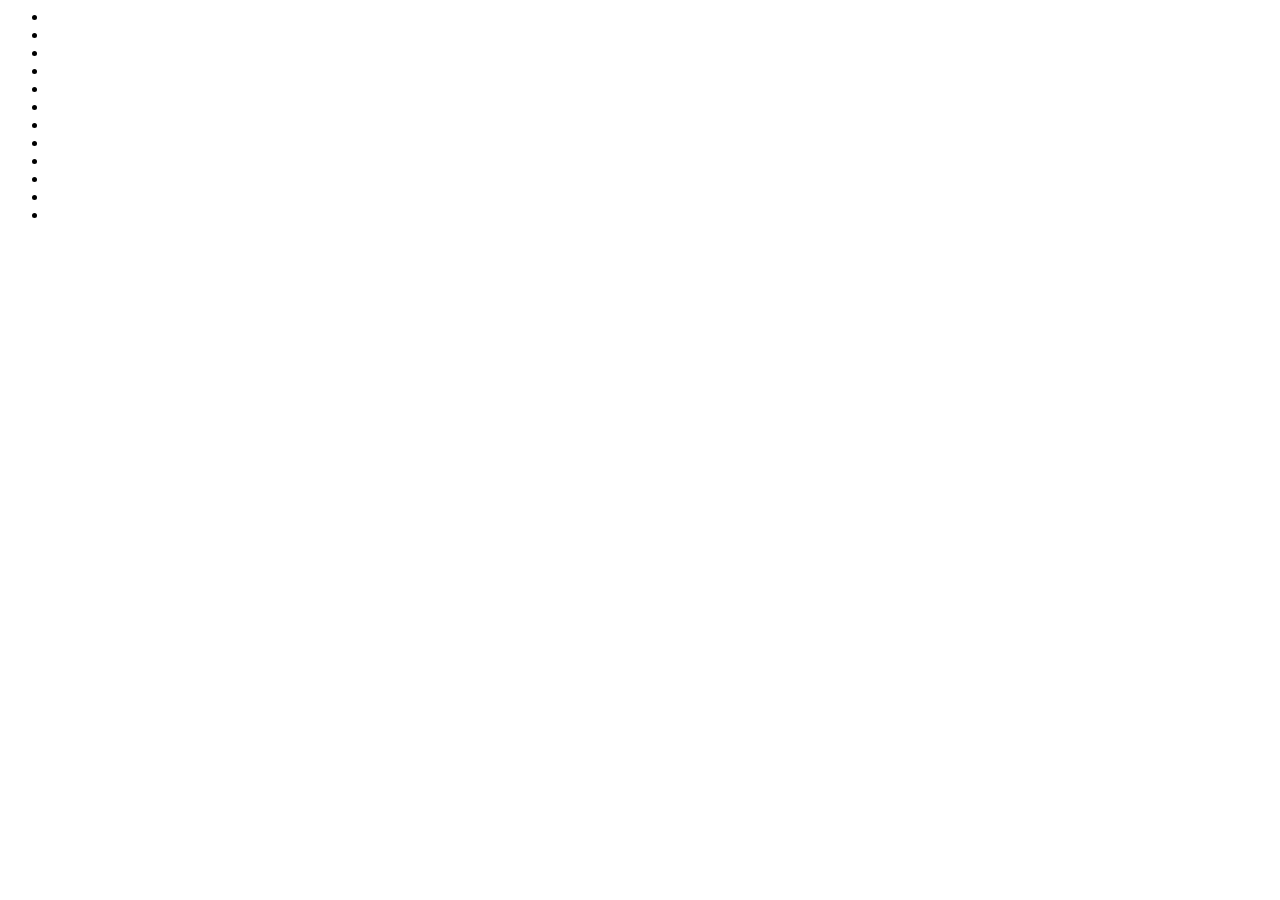
==== serch/lucky/index.html @ 4f9486d5 "Create index.html" ====
<html>
  <head>
    <title>you are lucky</title>
    <link rel="icon" type="image/x-icon" href="http://wemakeawesomesh.it/nyancat/nyan.gif">
    <link rel="stylesheet" href="styles.css">
  </head>
  <body>
    <div class="rainbow"><div class="sprite"></div></div>
<ul class="stars">
  <li><i></i><li><i></i><li><i></i><li><i></i>
  <li><i></i><li><i></i><li><i></i><li><i></i>
  <li><i></i><li><i></i><li><i></i><li><i></i>
</ul>
<div class="cat">
  <div class="tail"><div class="sprite"></div></div>
  <div class="feet"><div class="sprite"></div></div>
  <div class="poptart"></div>
  <div class="head"></div>
</div>
  </body>
</html>
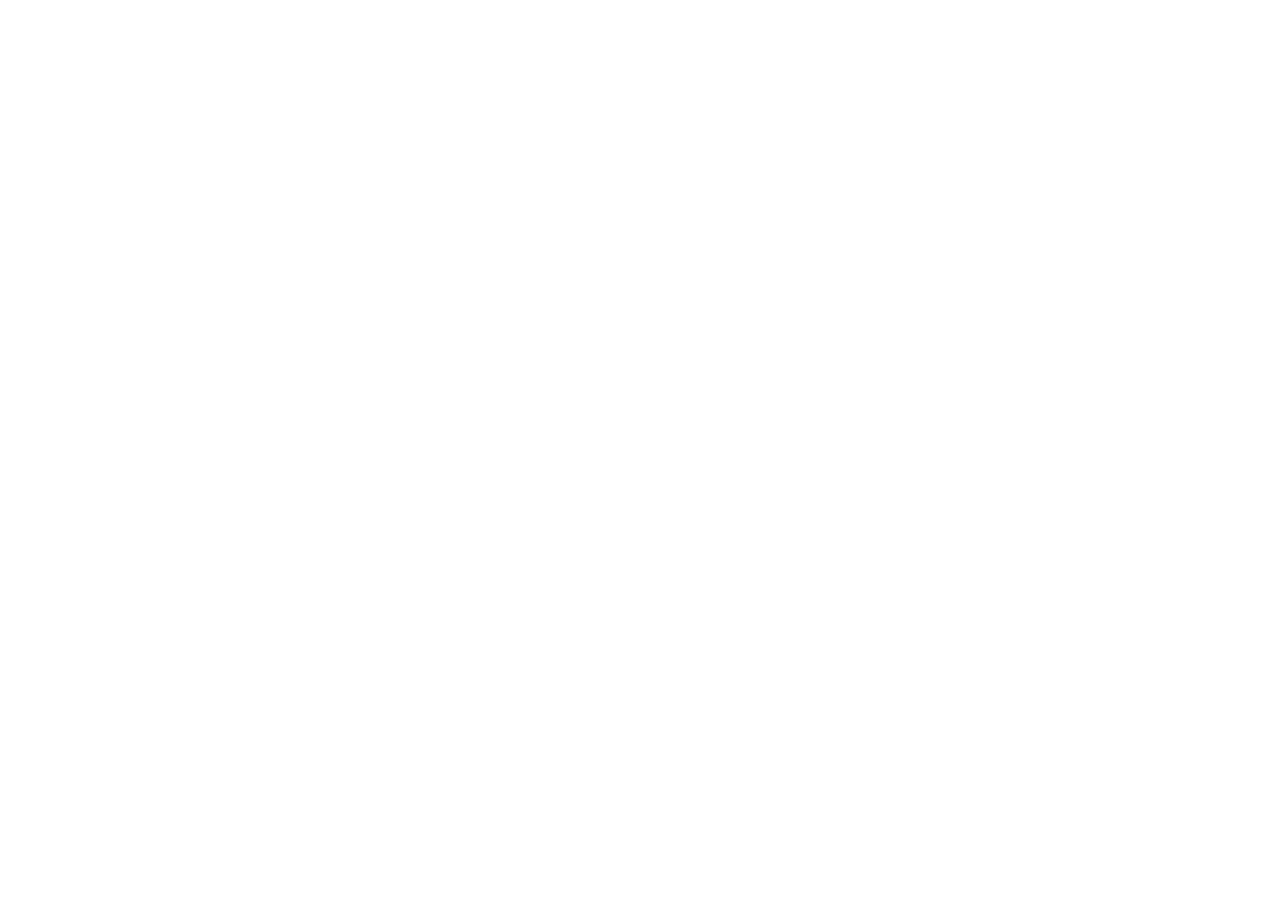
==== commit 33b1494b: "Update index.html" ====
--- a/serch/lucky/index.html
+++ b/serch/lucky/index.html
@@ -1,7 +1,7 @@
 <html>
   <head>
     <title>you are lucky</title>
-    <link rel="icon" type="image/x-icon" href="http://wemakeawesomesh.it/nyancat/nyan.gif">
+    <link rel="icon" type="image/x-icon" href="https://i.redd.it/sx9c6zby661c1.png"> <!-- credit to this redditor :D https://www.reddit.com/r/PixelArt/comments/17yfu6v/clover_pixel_art/ -->
     <link rel="stylesheet" href="styles.css">
   </head>
   <body>
--- a/serch/lucky/styles.css
+++ b/serch/lucky/styles.css
@@ -0,0 +1,892 @@
+@import "compass/css3";
+
+// Settings
+$scale: 10px;
+$speed: 1s;
+
+// Colors
+$pink: #f9f;
+$tan: #fc9;
+$magenta: #f39;
+$gray: #999;
+$peach: #f99;
+$sky: #036;
+$red: #f00;
+$orange: #f90;
+$yellow: #ff0;
+$green: #3f0;
+$light-blue: #09f;
+$blue: #63f;
+
+
+
+// ==================================
+// Layout, General
+// ==================================
+
+body {
+  background: $sky;
+  overflow: hidden;
+  margin: 0;
+}
+
+.cat, .poptart, .head, .feet, .tail, .rainbow, .sprite, .stars li, .stars li i  {
+  position: absolute;
+  background-repeat: no-repeat;
+  animation-iteration-count: infinite;
+  animation-timing-function: linear;
+  animation-timing-function: step-end;
+}
+
+ul, li {
+  margin: 0;
+  padding: 0;
+  list-style: none;
+}
+
+
+
+// ==================================
+// Cat Container
+// ==================================
+
+.cat {
+  top: 50%;
+  left: 50%;
+  margin-left: $scale*-10;
+  margin-top: $scale*-10;
+  animation-name: catCycle;
+  animation-duration: ($speed/2);
+}
+
+@keyframes catCycle {
+  0%, 100% { margin-top: $scale*-10 }  // frames 1-2
+  33.3%    { margin-top: $scale*-9  }  // frames 3-6
+}
+
+
+
+// ==================================
+// Poptart
+// ==================================
+
+.poptart {
+  left: 0;
+  top: 0;
+  width: $scale*21;
+  height: $scale*18;
+  background-image:
+    // sprinkles
+    linear-gradient(left, $magenta 0%, $magenta 100%),
+    linear-gradient(left, $magenta 0%, $magenta 100%),
+    linear-gradient(left, $magenta 0%, $magenta 100%),
+    linear-gradient(left, $magenta 0%, $magenta 100%),
+    linear-gradient(left, $magenta 0%, $magenta 100%),
+    linear-gradient(left, $magenta 0%, $magenta 100%),
+    linear-gradient(left, $magenta 0%, $magenta 100%),
+    linear-gradient(left, $magenta 0%, $magenta 100%),
+    linear-gradient(left, $magenta 0%, $magenta 100%),
+    linear-gradient(left, $magenta 0%, $magenta 100%),
+    linear-gradient(left, $magenta 0%, $magenta 100%),
+    // frosting
+    linear-gradient(left, 
+      transparent 0%, transparent 100%/21*2, 
+      $pink 100%/21*2, $pink 100%/21*19,
+      transparent 100%/21*19, transparent 100%
+    ), linear-gradient(left, 
+      transparent 0%, transparent 100%/21*3, 
+      $pink 100%/21*3, $pink 100%/21*18,
+      transparent 100%/21*18, transparent 100%
+    ), linear-gradient(left, 
+      transparent 0%, transparent 100%/21*4, 
+      $pink 100%/21*4, $pink 100%/21*17,
+      transparent 100%/21*17, transparent 100%
+    ),
+    // bread
+    linear-gradient(left,  
+      black 0%, black (100%/21),
+      $tan (100%/21), $tan 100%/21*20,
+      black 100%/21*20, black 100%
+    ), linear-gradient(left, 
+      transparent 0%, transparent (100%/21), 
+      black (100%/21), black 100%/21*2,
+      $tan 100%/21*2, $tan 100%/21*19,
+      black 100%/21*19, black 100%/21*20,
+      transparent 100%/21*19, transparent 100%
+    ), linear-gradient(left, 
+      transparent 0%, transparent 100%/21*2, 
+      black 100%/21*2, black 100%/21*19,
+      transparent 100%/21*19, transparent 100%
+    );
+  background-position:
+    // sprinkles
+    $scale*9 $scale*3, $scale*12 $scale*3, $scale*4 $scale*4, $scale*16 $scale*5, $scale*8 $scale*7, $scale*5 $scale*9, $scale*9 $scale*10, $scale*3 $scale*11, $scale*7 $scale*13, $scale*4 $scale*14, $scale*11 $scale*14,
+    // frosting
+    0 $scale*4, 0 $scale*3, 0 $scale*2,
+    // bread
+    0 $scale*2, 0 $scale, 0 0;
+  background-size:
+    // sprinkles
+    $scale $scale, $scale $scale, $scale $scale, $scale $scale, $scale $scale, $scale $scale, $scale $scale, $scale $scale, $scale $scale, $scale $scale, $scale $scale,
+    // frosting
+    100% $scale*10, 100% $scale*12, 100% $scale*14,
+    // bread
+    100% $scale*14, 100% $scale*16, 100% 100%;
+}
+
+
+
+// ==================================
+// Head
+// ==================================
+
+.head {
+  left: $scale*10;
+  top: $scale*5;
+  width: $scale*16;
+  height: $scale*13;
+  background-image:
+    linear-gradient(left, 
+      transparent 0%, transparent 100%/16*2, 
+      black 100%/16*2, black 100%/16*4,
+      transparent 100%/16*4, transparent 100%/16*12,
+      black 100%/16*12, black 100%/16*14,
+      transparent 100%/16*14, transparent 100%
+    ), linear-gradient(left, 
+      transparent 0%, transparent (100%/16), 
+      black (100%/16), black 100%/16*2,
+      $gray 100%/16*2, $gray 100%/16*4,
+      black 100%/16*4, black 100%/16*5,
+      transparent 100%/16*5, transparent 100%/16*11,
+      black 100%/16*11, black 100%/16*12,
+      $gray 100%/16*12, $gray 100%/16*14,
+      black 100%/16*14, black 100%/16*15,
+      transparent 100%/16*15, transparent 100%
+    ), linear-gradient(left, 
+      transparent 0%, transparent (100%/16), 
+      black (100%/16), black 100%/16*2,
+      $gray 100%/16*2, $gray 100%/16*5,
+      black 100%/16*5, black 100%/16*6,
+      transparent 100%/16*6, transparent 100%/16*10,
+      black 100%/16*10, black 100%/16*11,
+      $gray 100%/16*11, $gray 100%/16*14,
+      black 100%/16*14, black 100%/16*15,
+      transparent 100%/16*15, transparent 100%
+    ), linear-gradient(left, 
+      transparent 0%, transparent (100%/16), 
+      black (100%/16), black 100%/16*2,
+      $gray 100%/16*2, $gray 100%/16*6,
+      black 100%/16*6, black 100%/16*10,
+      $gray 100%/16*10, $gray 100%/16*14,
+      black 100%/16*14, black 100%/16*15,
+      transparent 100%/16*15, transparent 100%
+    ), linear-gradient(left, 
+      transparent 0%, transparent (100%/16), 
+      black (100%/16), black 100%/16*2,
+      $gray 100%/16*2, $gray 100%/16*14,
+      black 100%/16*14, black 100%/16*15,
+      transparent 100%/16*15, transparent 100%
+    ), linear-gradient(left, 
+      black 0%, black (100%/16),
+      $gray (100%/16), $gray 100%/16*15,
+      black 100%/16*15, black 100%
+    ), linear-gradient(left, 
+      black 0%, black (100%/16),
+      $gray (100%/16), $gray 100%/16*4,
+      white 100%/16*4, white 100%/16*5,
+      black 100%/16*5, black 100%/16*6,
+      $gray 100%/16*6, $gray 100%/16*11,
+      white 100%/16*11, white 100%/16*12,
+      black 100%/16*12, black 100%/16*13,
+      $gray 100%/16*13, $gray 100%/16*15,
+      black 100%/16*15, black 100%
+    ), linear-gradient(left, 
+      black 0%, black (100%/16),
+      $gray (100%/16), $gray 100%/16*4,
+      black 100%/16*4, black 100%/16*6,
+      $gray 100%/16*6, $gray 100%/16*9,
+      black 100%/16*9, black 100%/16*10,
+      $gray 100%/16*10, $gray 100%/16*11,
+      black 100%/16*11, black 100%/16*13,
+      $gray 100%/16*13, $gray 100%/16*15,
+      black 100%/16*15, black 100%
+    ), linear-gradient(left, 
+      black 0%, black (100%/16),
+      $gray (100%/16), $gray 100%/16*2,
+      $peach 100%/16*2, $peach 100%/16*4,
+      $gray 100%/16*4, $gray 100%/16*13,
+      $peach 100%/16*13, $peach 100%/16*15,
+      black 100%/16*15, black 100%
+    ), linear-gradient(left, 
+      black 0%, black (100%/16),
+      $gray (100%/16), $gray 100%/16*2,
+      $peach 100%/16*2, $peach 100%/16*4,
+      $gray 100%/16*4, $gray 100%/16*5,
+      black 100%/16*5, black 100%/16*6,
+      $gray 100%/16*6, $gray 100%/16*8,
+      black 100%/16*8, black 100%/16*9,
+      $gray 100%/16*9, $gray 100%/16*11,
+      black 100%/16*11, black 100%/16*12,
+      $gray 100%/16*12, $gray 100%/16*13,
+      $peach 100%/16*13, $peach 100%/16*15,
+      black 100%/16*15, black 100%
+    ), linear-gradient(left, 
+      transparent 0%, transparent (100%/16), 
+      black (100%/16), black 100%/16*2,
+      $gray 100%/16*2, $gray 100%/16*5,
+      black 100%/16*5, black 100%/16*12,
+      $gray 100%/16*12, $gray 100%/16*14,
+      black 100%/16*14, black 100%/16*15,
+      transparent 100%/16*15, transparent 100%
+    ), linear-gradient(left, 
+      transparent 0%, transparent 100%/16*2, 
+      black 100%/16*2, black 100%/16*3,
+      $gray 100%/16*3, $gray 100%/16*13,
+      black 100%/16*13, black 100%/16*14,
+      transparent 100%/16*14, transparent 100%
+    ), linear-gradient(left, 
+      transparent 0%, transparent 100%/16*3, 
+      black 100%/16*3, black 100%/16*13,
+      transparent 100%/16*13, transparent 100%
+    );
+  background-position:
+    0 0, 0 $scale, 0 $scale*2, 0 $scale*3, 0 $scale*4, 0 $scale*5, 0 $scale*6, 0 $scale*7, 0 $scale*8, 0 $scale*9, 0 $scale*10, 0 $scale*11, 0 $scale*12;
+  background-size:
+    100% $scale;
+  background-repeat: no-repeat;
+  animation-name: headCycle;
+  animation-duration: ($speed/2);
+}
+
+@keyframes headCycle {
+  0%, 100% { // frame 1
+    margin-left: 0;
+    margin-top: 0;
+  }
+  16.7% { // frames 2-4
+    margin-left: $scale;
+    margin-top: 0;
+  }
+  66.7% { // frame 5
+    margin-left: 0;
+    margin-top: 0;
+  }
+  83.3% { // frame 6
+    margin-left: 0;
+    margin-top: $scale*-1;
+  }
+}
+
+
+
+// ==================================
+// Feet
+// ==================================
+
+.feet {
+  width: $scale*24;
+  height: $scale*5;
+  overflow: hidden;
+  left: $scale*-2;
+  top: $scale*15;
+  animation-name: feetCycle;
+  animation-duration: ($speed/2);
+}
+
+.feet .sprite {
+  top: 0;
+  width: $scale*24;
+  height: $scale*15;
+  background-image:
+    // frame 1
+    linear-gradient(left, 
+      transparent 0%, transparent 100%/24*2, 
+      black 100%/24*2, black 100%/24*4,
+      $gray 100%/24*4, $gray 100%/24*5,
+      transparent 100%/24*5, transparent 100%
+    ), linear-gradient(left, 
+      transparent 0%, transparent (100%/24), 
+      black (100%/24), black 100%/24*3,
+      $gray 100%/24*3, $gray 100%/24*6,
+      transparent 100%/24*6, transparent 100%/24*19,
+      $gray 100%/24*19, $gray 100%/24*22,
+      black 100%/24*22, black 100%/24*23,
+      transparent 100%/24*23, transparent 100%
+    ), linear-gradient(left, 
+      black 0%, black (100%/24), 
+      $gray (100%/24), $gray 100%/24*4,
+      black 100%/24*4, black 100%/24*6,
+      $gray 100%/24*6, $gray 100%/24*10,
+      black 100%/24*10, black 100%/24*11,
+      transparent 100%/24*11, transparent 100%/24*14,
+      black 100%/24*14, black 100%/24*15,
+      $gray 100%/24*15, $gray 100%/24*18,
+      black 100%/24*18, black 100%/24*20,
+      $gray 100%/24*20, $gray 100%/24*23,
+      black 100%/24*23, black 100%
+    ), linear-gradient(left, 
+      black 0%, black (100%/24), 
+      $gray (100%/24), $gray 100%/24*3,
+      black 100%/24*3, black 100%/24*5,
+      transparent 100%/24*5, transparent 100%/24*6,
+      black 100%/24*6, black 100%/24*7,
+      $gray 100%/24*7, $gray 100%/24*9,
+      black 100%/24*9, black 100%/24*10,
+      transparent 100%/24*10, transparent 100%/24*15,
+      black 100%/24*15, black 100%/24*16,
+      $gray 100%/24*16, $gray 100%/24*18,
+      black 100%/24*18, black 100%/24*19,
+      transparent 100%/24*19, transparent 100%/24*20,
+      black 100%/24*20, black 100%/24*21,
+      $gray 100%/24*21, $gray 100%/24*23,
+      black 100%/24*23, black 100%
+    ), linear-gradient(left, 
+      black 0%, black 100%/24*4, 
+      transparent 100%/24*4, transparent 100%/24*6,
+      black 100%/24*6, black 100%/24*9,
+      transparent 100%/24*8, transparent 100%/24*16,
+      black 100%/24*16, black 100%/24*19,
+      transparent 100%/24*19, transparent 100%/24*21,
+      black 100%/24*21, black 100%/24*23,
+      transparent 100%/24*23, transparent 100%
+    ),
+    // frames 2-5
+    linear-gradient(left, 
+      transparent 0%, transparent 100%/24*2, 
+      black 100%/24*2, black 100%/24*4,
+      $gray 100%/24*4, $gray 100%/24*5,
+      transparent 100%/24*5, transparent 100%
+    ), linear-gradient(left, 
+      transparent 0%, transparent (100%/24), 
+      black (100%/24), black 100%/24*2,
+      $gray 100%/24*2, $gray 100%/24*6,
+      transparent 100%/24*6, transparent 100%/24*19,
+      $gray 100%/24*19, $gray 100%/24*22,
+      black 100%/24*22, black 100%/24*23,
+      transparent 100%/24*23, transparent 100%
+    ), linear-gradient(left, 
+      black 0%, black (100%/24), 
+      $gray (100%/24), $gray 100%/24*4,
+      black 100%/24*4, black 100%/24*6,
+      $gray 100%/24*6, $gray 100%/24*9,
+      black 100%/24*9, black 100%/24*10,
+      transparent 100%/24*10, transparent 100%/24*14,
+      black 100%/24*14, black 100%/24*15,
+      $gray 100%/24*15, $gray 100%/24*18,
+      black 100%/24*18, black 100%/24*20,
+      $gray 100%/24*20, $gray 100%/24*23,
+      black 100%/24*23, black 100%
+    ), linear-gradient(left, 
+      black 0%, black (100%/24), 
+      $gray (100%/24), $gray 100%/24*3,
+      black 100%/24*3, black 100%/24*4,
+      transparent 100%/24*4, transparent 100%/24*5,
+      black 100%/24*5, black 100%/24*6,
+      $gray 100%/24*6, $gray 100%/24*8,
+      black 100%/24*8, black 100%/24*9,
+      transparent 100%/24*9, transparent 100%/24*15,
+      black 100%/24*15, black 100%/24*16,
+      $gray 100%/24*16, $gray 100%/24*18,
+      black 100%/24*18, black 100%/24*19,
+      transparent 100%/24*19, transparent 100%/24*20,
+      black 100%/24*20, black 100%/24*21,
+      $gray 100%/24*21, $gray 100%/24*23,
+      black 100%/24*23, black 100%
+    ), linear-gradient(left, 
+      black 0%, black 100%/24*3, 
+      transparent 100%/24*3, transparent 100%/24*6,
+      black 100%/24*6, black 100%/24*9,
+      transparent 100%/24*9, transparent 100%/24*16,
+      black 100%/24*16, black 100%/24*19,
+      transparent 100%/24*19, transparent 100%/24*21,
+      black 100%/24*21, black 100%
+    ),
+    // frame 6
+    linear-gradient(left, 
+      transparent 0%, transparent 100%/24*2, 
+      black 100%/24*2, black 100%/24*4,
+      $gray 100%/24*4, $gray 100%/24*5,
+      transparent 100%/24*5, transparent 100%
+    ), linear-gradient(left, 
+      transparent 0%, transparent (100%/24), 
+      black (100%/24), black 100%/24*2,
+      $gray 100%/24*2, $gray 100%/24*6,
+      transparent 100%/24*6, transparent 100%/24*19,
+      $gray 100%/24*19, $gray 100%/24*22,
+      black 100%/24*22, black 100%/24*23,
+      transparent 100%/24*23, transparent 100%
+    ), linear-gradient(left, 
+      black 0%, black (100%/24), 
+      $gray (100%/24), $gray 100%/24*4,
+      black 100%/24*4, black 100%/24*6,
+      $gray 100%/24*6, $gray 100%/24*9,
+      black 100%/24*9, black 100%/24*10,
+      transparent 100%/24*10, transparent 100%/24*14,
+      black 100%/24*14, black 100%/24*15,
+      $gray 100%/24*15, $gray 100%/24*18,
+      black 100%/24*18, black 100%/24*20,
+      $gray 100%/24*20, $gray 100%/24*23,
+      black 100%/24*23, black 100%
+    ), linear-gradient(left, 
+      black 0%, black (100%/24), 
+      $gray (100%/24), $gray 100%/24*3,
+      black 100%/24*3, black 100%/24*4,
+      transparent 100%/24*4, transparent 100%/24*5,
+      black 100%/24*5, black 100%/24*6,
+      $gray 100%/24*6, $gray 100%/24*8,
+      black 100%/24*8, black 100%/24*9,
+      transparent 100%/24*9, transparent 100%/24*15,
+      black 100%/24*15, black 100%/24*16,
+      $gray 100%/24*16, $gray 100%/24*18,
+      black 100%/24*18, black 100%/24*19,
+      transparent 100%/24*19, transparent 100%/24*20,
+      black 100%/24*20, black 100%/24*21,
+      $gray 100%/24*21, $gray 100%/24*23,
+      black 100%/24*23, black 100%
+    ), linear-gradient(left, 
+      black 0%, black 100%/24*3, 
+      transparent 100%/24*3, transparent 100%/24*5,
+      black 100%/24*5, black 100%/24*8,
+      transparent 100%/24*8, transparent 100%/24*15,
+      black 100%/24*15, black 100%/24*18,
+      transparent 100%/24*18, transparent 100%/24*21,
+      black 100%/24*21, black 100%
+    );
+  background-position:
+    0 0, 0 $scale, 0 $scale*2, 0 $scale*3, 0 $scale*4, 0 $scale*5, 0 $scale*6, 0 $scale*7, 0 $scale*8, 0 $scale*9, 0 $scale*10, 0 $scale*11, 0 $scale*12, 0 $scale*13, 0 $scale*14;
+  background-size:
+    100% $scale;
+  background-repeat: no-repeat;
+  animation-name: feetSpriteCycle;
+  animation-duration: ($speed/2);
+}
+
+@keyframes feetCycle {
+  0%, 100% { margin-left: 0      }  // frame 1
+  16.7% { margin-left: $scale    }  // frame 2
+  33.3% { margin-left: $scale*2  }  // frame 3
+  50%   { margin-left: $scale    }  // frame 4
+  66.7% { margin-left: $scale*-1 }  // frames 5-6
+}
+
+@keyframes feetSpriteCycle {
+  0%, 100% { top: 0       } // frame 1
+  16.7% { top: $scale*-5  } // frames 2-5
+  83.3% { top: $scale*-10 } // frame 6
+}
+
+
+
+// ==================================
+// Tail
+// ==================================
+
+.tail {
+  width: $scale*7;
+  height: $scale*7;
+  overflow: hidden;
+  left: $scale*-7;
+  top: $scale*7;
+  animation-name: tailCycle;
+  animation-duration: ($speed/2);
+}
+
+.tail .sprite {
+  width: $scale*7;
+  height: $scale*35;
+  background-image:
+    // frames 1 & 6
+    linear-gradient(left, 
+      transparent 0%, transparent (100%/7),
+      black (100%/7), black 100%/7*5, 
+      transparent 100%/7*5, transparent 100%
+    ), linear-gradient(left,
+      transparent 0%, transparent (100%/7), 
+      black (100%/7), black 100%/7*2,
+      $gray 100%/7*2, $gray 100%/7*4,
+      black 100%/7*4, black 100%/7*6, 
+      transparent 100%/7*6, transparent 100%
+    ), linear-gradient(left,
+      transparent 0%, transparent (100%/7), 
+      black (100%/7), black 100%/7*3,
+      $gray 100%/7*3, $gray 100%/7*5,
+      black 100%/7*5, black 100%
+    ), linear-gradient(left, 
+      transparent 0%, transparent 100%/7*2,
+      black 100%/7*2, black 100%/7*4,
+      $gray 100%/7*4, $gray 100%/7*6,
+      black 100%/7*6, black 100%
+    ), linear-gradient(left, 
+      transparent 0%, transparent 100%/7*3,
+      black 100%/7*3, black 100%/7*5,
+      $gray 100%/7*5, $gray 100%
+    ), linear-gradient(left, 
+      transparent 0%, transparent 100%/7*4,
+      black 100%/7*4, black 100%
+    ), linear-gradient(left, 
+      transparent 0%, transparent 100%/7*6,
+      black 100%/7*6, black 100%
+    ),
+    // frame 2
+    linear-gradient(left, 
+      transparent 0%, transparent 100%
+    ), linear-gradient(left, 
+      transparent 0%, transparent 100%/7*2,
+      black 100%/7*2, black 100%/7*4,
+      transparent 100%/7*4, transparent 100%
+    ), linear-gradient(left,
+      transparent 0%, transparent (100%/7), 
+      black (100%/7), black 100%/7*2,
+      $gray 100%/7*2, $gray 100%/7*4,
+      black 100%/7*4, black 100%/7*5,
+      transparent 100%/7*5, transparent 100%
+    ), linear-gradient(left,
+      transparent 0%, transparent (100%/7), 
+      black (100%/7), black 100%/7*2,
+      $gray 100%/7*2, $gray 100%/7*4,
+      black 100%/7*4, black 100%
+    ), linear-gradient(left, 
+      transparent 0%, transparent 100%/7*2,
+      black 100%/7*2, black 100%/7*3,
+      $gray 100%/7*3, $gray 100%
+    ), linear-gradient(left, 
+      transparent 0%, transparent 100%/7*3,
+      black 100%/7*3, black 100%/7*5,
+      $gray 100%/7*5, $gray 100%
+    ), linear-gradient(left, 
+      transparent 0%, transparent 100%/7*5,
+      black 100%/7*5, black 100%
+    ),
+    // frame 3
+    linear-gradient(left, 
+      transparent 0%, transparent 100%
+    ), linear-gradient(left, 
+      transparent 0%, transparent 100%
+    ), linear-gradient(left, 
+      transparent 0%, transparent 100%/7*6,
+      black 100%/7*6, black 100%
+    ), linear-gradient(left, 
+      transparent 0%, transparent 100%/7*3,
+      black 100%/7*3, black 100%
+    ), linear-gradient(left,
+      transparent 0%, transparent (100%/7), 
+      black (100%/7), black 100%/7*3,
+      $gray 100%/7*3, $gray 100%
+    ), linear-gradient(left, 
+      transparent 0%, transparent (100%/7),
+      black (100%/7), black 100%/7*2,
+      $gray 100%/7*2, $gray 100%/7*5,
+      black 100%/7*5, black 100%
+    ), linear-gradient(left, 
+      transparent 0%, transparent 100%/7*2,
+      black 100%/7*2, black 100%/7*6,
+      transparent 100%/7*6, transparent 100%
+    ),
+    // frame 4
+    linear-gradient(left, 
+      transparent 0%, transparent 100%
+    ), linear-gradient(left, 
+      transparent 0%, transparent 100%/7*5,
+      black 100%/7*5, black 100%
+    ), linear-gradient(left, 
+      transparent 0%, transparent 100%/7*3,
+      black 100%/7*3, black 100%/7*5,
+      $gray 100%/7*5, $gray 100%
+    ), linear-gradient(left, 
+      transparent 0%, transparent 100%/7*2,
+      black 100%/7*2, black 100%/7*3,
+      $gray 100%/7*3, $gray 100%
+    ), linear-gradient(left,
+      transparent 0%, transparent (100%/7), 
+      black (100%/7), black 100%/7*2,
+      $gray 100%/7*2, $gray 100%/7*4,
+      black 100%/7*4, black 100%
+    ), linear-gradient(left, 
+      transparent 0%, transparent (100%/7),
+      black (100%/7), black 100%/7*2,
+      $gray 100%/7*2, $gray 100%/7*4,
+      black 100%/7*4, black 100%/7*5,
+      transparent 100%/7*5, transparent 100%
+    ), linear-gradient(left, 
+      transparent 0%, transparent 100%/7*2,
+      black 100%/7*2, black 100%/7*4,
+      transparent 100%/7*4, transparent 100%
+    ),
+    // frame 5
+    linear-gradient(left, 
+      transparent 0%, transparent 100%
+    ), linear-gradient(left, 
+      transparent 0%, transparent 100%
+    ), linear-gradient(left, 
+      transparent 0%, transparent (100%/7),
+      black (100%/7), black 100%/7*5,
+      transparent 100%/7*5, transparent 100%
+    ), linear-gradient(left,
+      black 0%, black (100%/7), 
+      $gray (100%/7), $gray 100%/7*4,
+      black 100%/7*4, black 100%
+    ), linear-gradient(left,
+      black 0%, black 100%/7*2, 
+      $gray 100%/7*2, $gray 100%/7*6,
+      black 100%/7*6, black 100%
+    ), linear-gradient(left, 
+      transparent 0%, transparent 100%/7*2,
+      black 100%/7*2, black 100%/7*6,
+      $gray 100%/7*6, $gray 100%
+    ), linear-gradient(left, 
+      transparent 0%, transparent 100%/7*5,
+      black 100%/7*5, black 100%
+    );
+  background-position:
+    0 0, 0 $scale, 0 $scale*2, 0 $scale*3, 0 $scale*4, 0 $scale*5, 0 $scale*6, 0 $scale*7, 0 $scale*8, 0 $scale*9, 0 $scale*10, 0 $scale*11, 0 $scale*12, 0 $scale*13, 0 $scale*14, 0 $scale*15, 0 $scale*16, 0 $scale*17, 0 $scale*18, 0 $scale*19, 0 $scale*20, 0 $scale*21, 0 $scale*22, 0 $scale*23, 0 $scale*24, 0 $scale*25, 0 $scale*26, 0 $scale*27, 0 $scale*28, 0 $scale*29, 0 $scale*30, 0 $scale*31, 0 $scale*32, 0 $scale*33, 0 $scale*34;
+  background-size:
+    100% $scale;
+  background-repeat: no-repeat;
+  animation-name: tailSpriteCycle;
+  animation-duration: ($speed/2);
+}
+
+@keyframes tailCycle {
+  0%, 100% { margin-top: 0      } // frames 1-2
+  33.3% { margin-top: $scale    } // frame 3
+  50%   { margin-top: $scale*2  } // frame 4
+  66.7% { margin-top: $scale*-1 } // frame 5-6
+}
+
+@keyframes tailSpriteCycle {
+  0%, 83.3% { margin-top: 0      } // frames 1 & 6
+  16.7% { margin-top: $scale*-7  } // frame 2
+  33.3% { margin-top: $scale*-14 } // frame 3
+  50%   { margin-top: $scale*-21 } // frame 4
+  66.7% { margin-top: $scale*-28 } // frame 5
+}
+
+
+
+// ==================================
+// Rainbow
+// ==================================
+
+.rainbow {
+  left: 0;
+  right: 50%;
+  top: 50%;
+  margin-top: $scale*-9;
+  height: $scale*19;
+  overflow: hidden;
+}
+
+.rainbow .sprite {
+  left: 0;
+  right: $scale*8;
+  top: 0;
+  bottom: 0;
+  background-image:
+    linear-gradient(left, 
+      $red 0%, $red 50%, transparent 50%, transparent 100%
+    ), linear-gradient(left, 
+      transparent 0%, transparent 50%, $red 50%, $red 100%
+    ),
+    linear-gradient(left, 
+      $orange 0%, $orange 50%, transparent 50%, transparent 100%
+    ), linear-gradient(left, 
+      transparent 0%, transparent 50%, $orange 50%, $orange 100%
+    ),
+    linear-gradient(left, 
+      $yellow 0%, $yellow 50%, transparent 50%, transparent 100%
+    ), linear-gradient(left, 
+      transparent 0%, transparent 50%, $yellow 50%, $yellow 100%
+    ),
+    linear-gradient(left, 
+      $green 0%, $green 50%, transparent 50%, transparent 100%
+    ), linear-gradient(left, 
+      transparent 0%, transparent 50%, $green 50%, $green 100%
+    ),
+    linear-gradient(left, 
+      $light-blue 0%, $light-blue 50%, transparent 50%, transparent 100%
+    ), linear-gradient(left, 
+      transparent 0%, transparent 50%, $light-blue 50%, $light-blue 100%
+    ),
+    linear-gradient(left, 
+      $blue 0%, $blue 50%, transparent 50%, transparent 100%
+    ), linear-gradient(left, 
+      transparent 0%, transparent 50%, $blue 50%, $blue 100%
+    );
+  background-position:
+    0 0, 0 $scale, 0 $scale*3, 0 $scale*4, 0 $scale*6, 0 $scale*7, 0 $scale*9, 0 $scale*10, 0 $scale*12, 0 $scale*13, 0 $scale*15, 0 $scale*16;
+  background-size:
+    $scale*16 $scale*3;
+  background-repeat: repeat-x;
+  animation-name: rainbowCycle;
+  animation-duration: ($speed);
+}
+
+@keyframes rainbowCycle {
+  0%, 33.3%, 66.7%, 100% { left: 0    } // frames 1-2, 5-6, 9-10 
+  16.7%, 50%, 83.3% { left: $scale*-9 } // frames 3-4, 7-8, 11-12
+}
+
+/* this prevents the rainbow from peeking out from under the cat's back foot. */
+.rainbow .sprite:after {
+  content: '';
+  position: absolute;
+  bottom: 0;
+  right: 0;
+  width: $scale*1.5;
+  height: $scale*1.5;
+  background: $sky;
+}
+
+
+
+// ==================================
+// Stars
+// ==================================
+
+.stars li {
+  width: $scale*47;
+  height: $scale*7;
+  overflow: hidden;
+  margin-left: $scale*-4;
+}
+
+.stars li i {
+  display: block;
+  width: $scale*47;
+  height: $scale*49;
+  top: $scale*-42;
+  background-image:
+    // frame 1
+    linear-gradient(left, white 0%, white 100%),
+    // frame 2
+    linear-gradient(left, white 0%, white 100%),
+    linear-gradient(left, white 0%, white 100%),
+    linear-gradient(left, white 0%, white 100%),
+    linear-gradient(left, white 0%, white 100%),
+    // frame 3
+    linear-gradient(left, white 0%, white 100%),
+    linear-gradient(left, white 0%, white 100%),
+    linear-gradient(left, white 0%, white 100%),
+    linear-gradient(left, white 0%, white 100%),
+    // frame 4
+    linear-gradient(left, white 0%, white 100%),
+    linear-gradient(left, white 0%, white 100%),
+    linear-gradient(left, white 0%, white 100%),
+    linear-gradient(left, white 0%, white 100%),
+    linear-gradient(left, white 0%, white 100%),
+    // frame 5
+    linear-gradient(left, white 0%, white 100%),
+    linear-gradient(left, white 0%, white 100%),
+    linear-gradient(left, white 0%, white 100%),
+    linear-gradient(left, white 0%, white 100%),
+    linear-gradient(left, white 0%, white 100%),
+    linear-gradient(left, white 0%, white 100%),
+    linear-gradient(left, white 0%, white 100%),
+    linear-gradient(left, white 0%, white 100%),
+    // frame 6
+    linear-gradient(left, white 0%, white 100%),
+    linear-gradient(left, white 0%, white 100%),
+    linear-gradient(left, white 0%, white 100%),
+    linear-gradient(left, white 0%, white 100%);
+  background-position:
+    // frame 1
+    $scale*43 $scale*3,
+    // frame 2
+    $scale*35 $scale*9, $scale*34 $scale*10, $scale*36 $scale*10, $scale*35 $scale*11,
+    // frame 3
+    $scale*27 $scale*15, $scale*25 $scale*17, $scale*28 $scale*17, $scale*27 $scale*18,
+    // frame 4
+    $scale*19 $scale*21, $scale*16 $scale*24, $scale*19 $scale*24, $scale*21 $scale*24, $scale*19 $scale*26,
+    // frame 5
+    $scale*11 $scale*28, $scale*9 $scale*29, $scale*13 $scale*29, $scale*8 $scale*31, $scale*14 $scale*31, $scale*9 $scale*33, $scale*13 $scale*33, $scale*11 $scale*34,
+    // frame 6
+    $scale*3 $scale*35, 0 $scale*38, $scale*6 $scale*38, $scale*3 $scale*41;
+  background-size:
+    // frame 1
+    $scale $scale,
+    // frame 2
+    $scale $scale, $scale $scale, $scale $scale, $scale $scale,
+    // frame 3
+    $scale $scale*2, $scale*2 $scale, $scale*2 $scale, $scale $scale*2,
+    // frame 4
+    $scale $scale*2, $scale*2 $scale, $scale $scale, $scale*2 $scale, $scale $scale*2,
+    // frame 5
+    $scale $scale, $scale $scale, $scale $scale, $scale $scale, $scale $scale, $scale $scale, $scale $scale, $scale $scale,
+    // frame 6
+    $scale $scale, $scale $scale, $scale $scale, $scale $scale;
+  background-repeat: no-repeat;
+  animation-name: starSpriteCycle;
+  animation-duration: ($speed);
+}
+
+@keyframes starSpriteCycle {
+  0%, 100% { top: $scale*-42 } // blank
+  50%   { top: 0          } // frame 1
+  58.3% { top: $scale*-7  } // frame 2
+  66.7% { top: $scale*-14 } // frame 3
+  75%   { top: $scale*-21 } // frame 4
+  83.3% { top: $scale*-28 } // frame 5
+  91.7% { top: $scale*-35 } // frame 6
+}
+
+.stars {
+  li:nth-child(1) {
+    left: 66%;
+    top: 80%;
+  }
+  li:nth-child(2) {
+    left: 70%;
+    top: 54%;
+    i { animation-delay: ($speed/12) }
+  }
+  li:nth-child(3) {
+    left: 4%;
+    top: 31%;
+    i { animation-delay: $speed/12*2 }
+  }
+  li:nth-child(4) {
+    left: 49%;
+    top: 12%;
+    i { animation-delay: $speed/12*3 }
+  }
+  li:nth-child(5) {
+    left: 35%;
+    top: 30%;
+    i { animation-delay: $speed/12*4 }
+  }
+  li:nth-child(6) {
+    left: 48%;
+    top: 29%;
+    i { animation-delay: $speed/12*5 }
+  }
+  li:nth-child(7) {
+    left: 22%;
+    top: 70%;
+    i { animation-delay: $speed/12*8 }
+  }
+  li:nth-child(8) {
+    left: 56%;
+    top: 67%;
+    i { animation-delay: $speed/12*7 }
+  }
+  li:nth-child(9) {
+    left: 49%;
+    top: 12%;
+    i { animation-delay: $speed/12*8 }
+  }
+  li:nth-child(10) {
+    left: 9%;
+    top: 92%;
+    i { animation-delay: $speed/12*9 }
+  }
+  li:nth-child(11) {
+    left: 44%;
+    top: 20%;
+    i { animation-delay: $speed/12*10 }
+  }
+  li:nth-child(12) {
+    left: 6%;
+    top: 19%;
+    i { animation-delay: $speed/12*11 }
+  }
+}
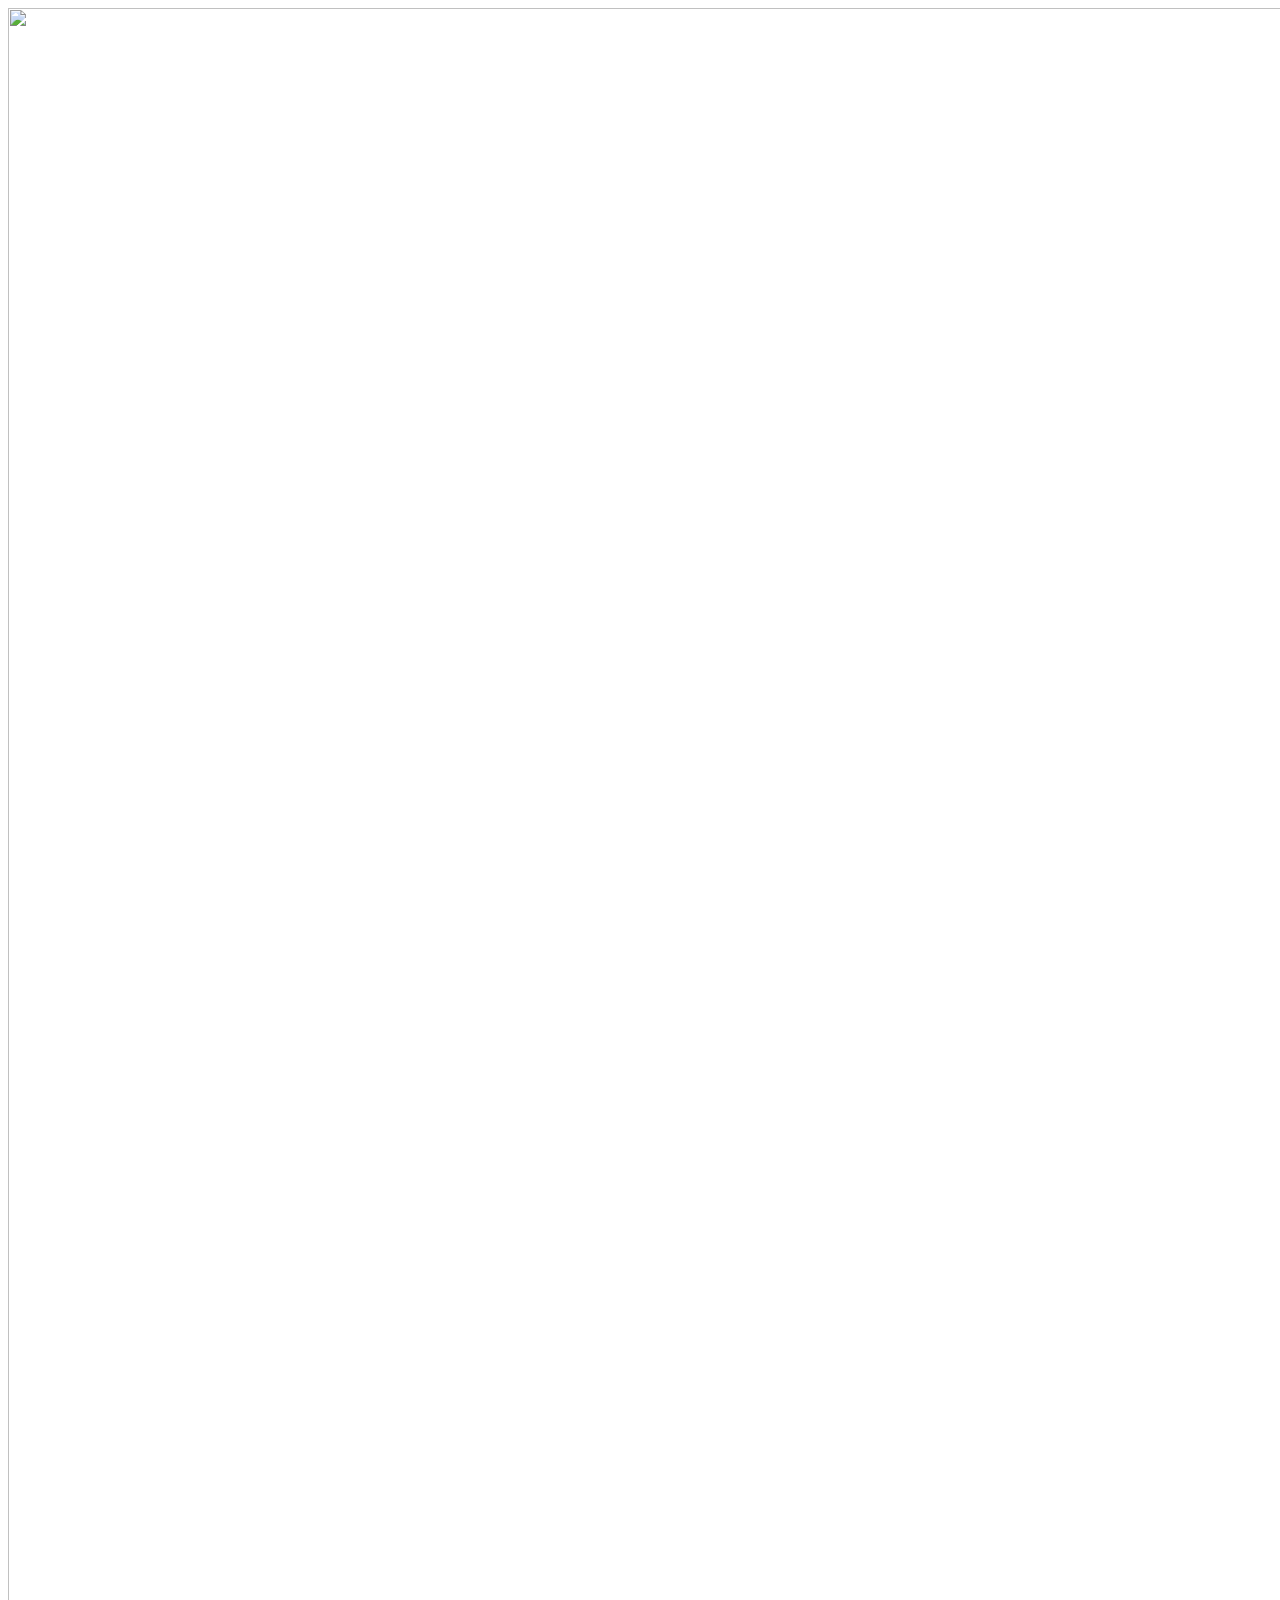
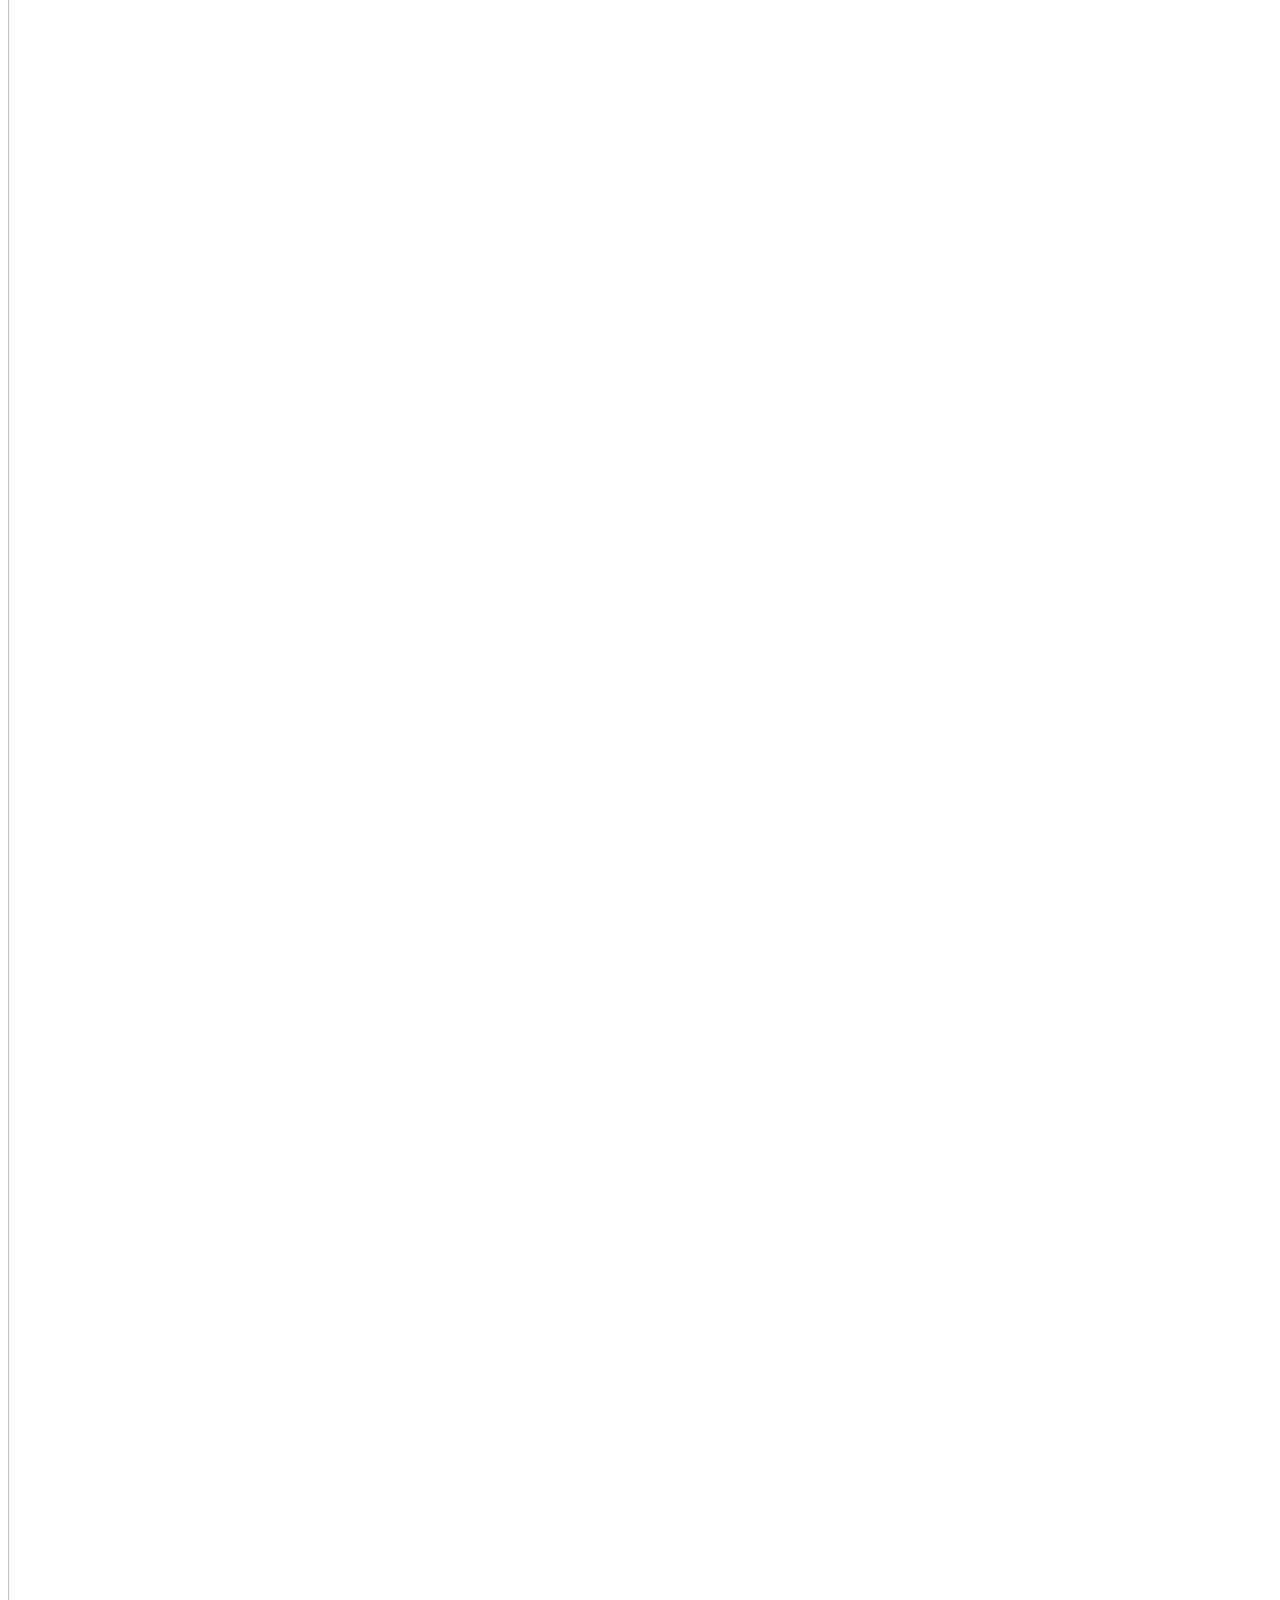
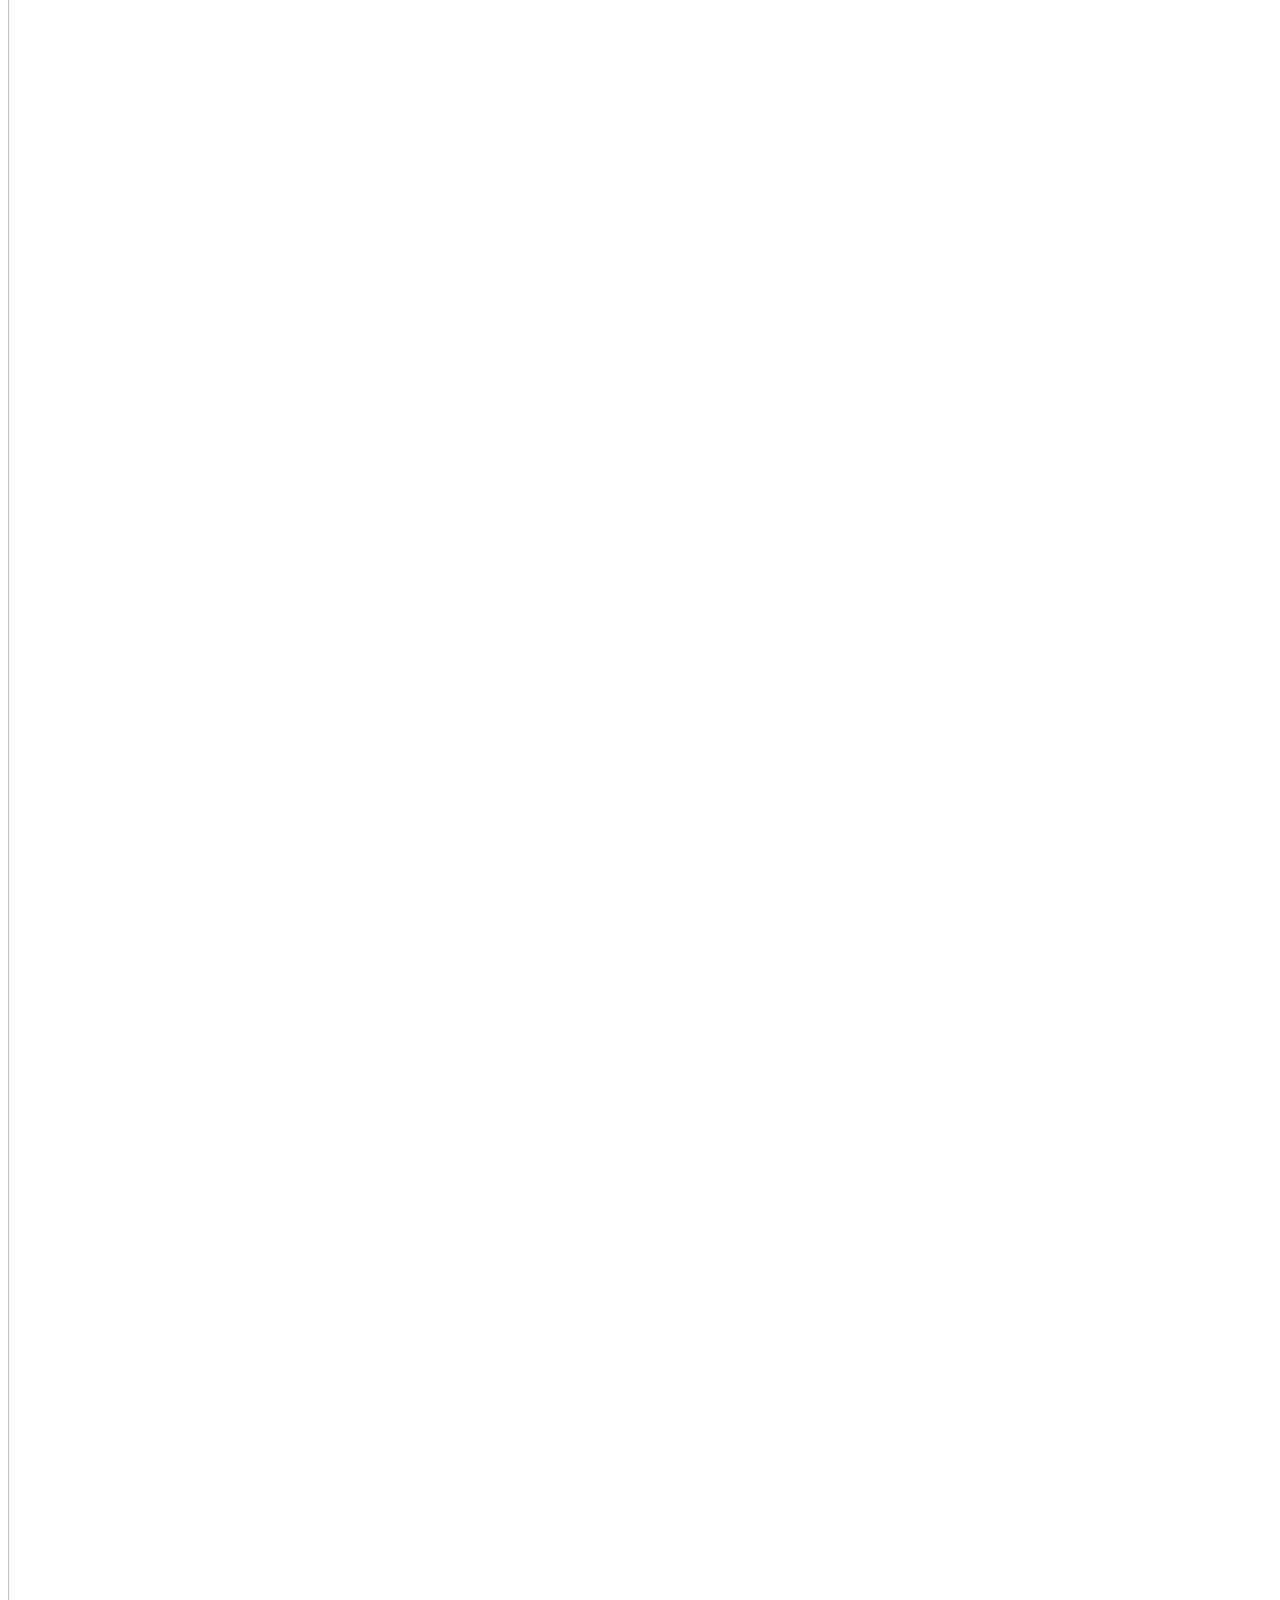
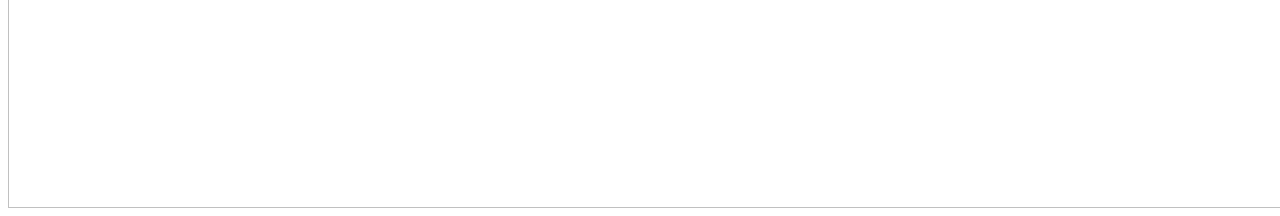
==== commit c7d6b3bb: "Update index.html" ====
--- a/serch/lucky/index.html
+++ b/serch/lucky/index.html
@@ -5,17 +5,6 @@
     <link rel="stylesheet" href="styles.css">
   </head>
   <body>
-    <div class="rainbow"><div class="sprite"></div></div>
-<ul class="stars">
-  <li><i></i><li><i></i><li><i></i><li><i></i>
-  <li><i></i><li><i></i><li><i></i><li><i></i>
-  <li><i></i><li><i></i><li><i></i><li><i></i>
-</ul>
-<div class="cat">
-  <div class="tail"><div class="sprite"></div></div>
-  <div class="feet"><div class="sprite"></div></div>
-  <div class="poptart"></div>
-  <div class="head"></div>
-</div>
+   <img src="https://c.tenor.com/uXtsTGX_qMQAAAAd/tenor.gif" width="5000" height="5000">
   </body>
 </html>
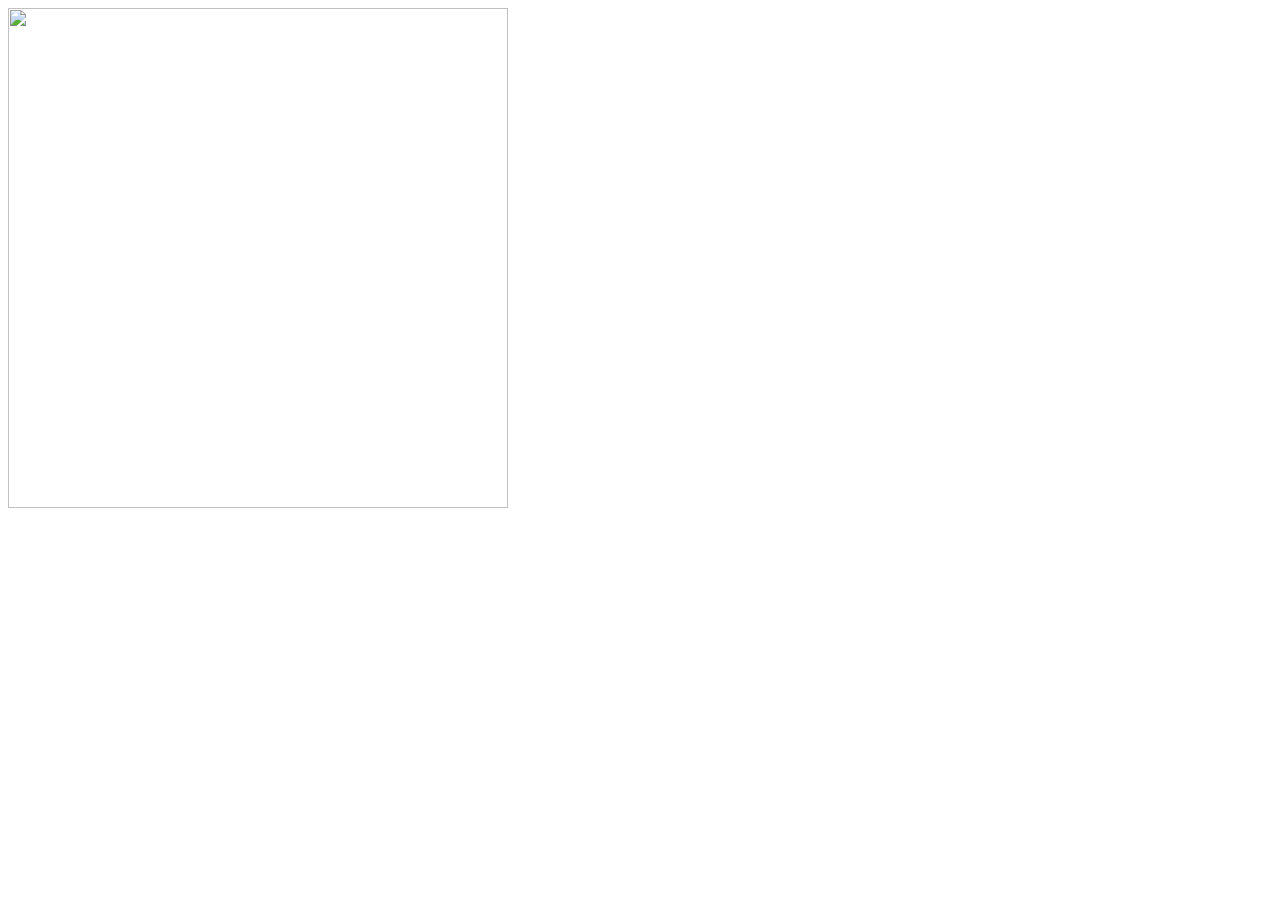
==== commit bbdd281d: "Update index.html" ====
--- a/serch/lucky/index.html
+++ b/serch/lucky/index.html
@@ -5,6 +5,6 @@
     <link rel="stylesheet" href="styles.css">
   </head>
   <body>
-   <img src="https://c.tenor.com/uXtsTGX_qMQAAAAd/tenor.gif" width="5000" height="5000">
+   <img src="https://c.tenor.com/uXtsTGX_qMQAAAAd/tenor.gif" width="500" height="500">
   </body>
 </html>
